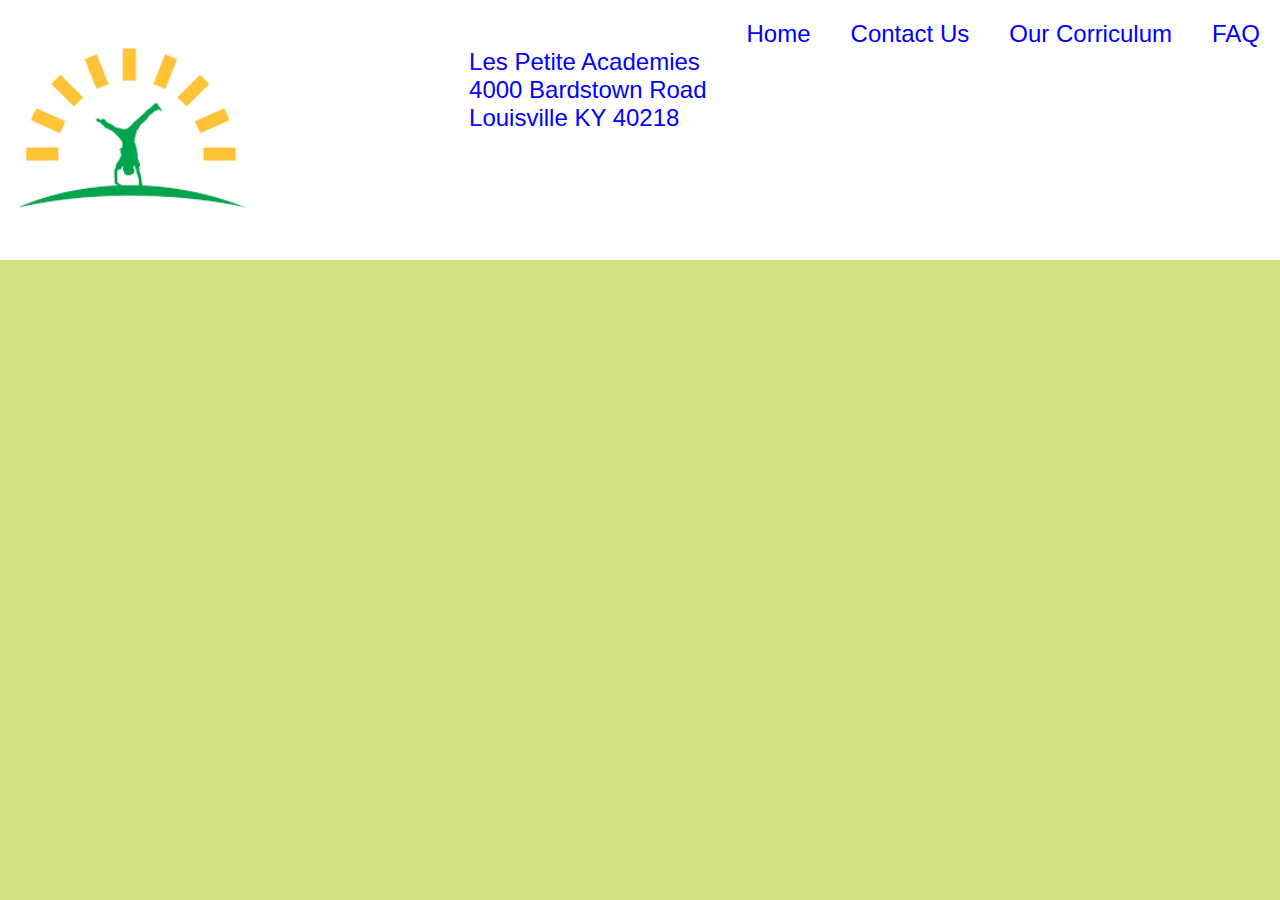
==== index.html @ 81596309 "asdfasdfasdf" ====
<html lang="en">
<head>
    <meta charset="UTF-8">
    <meta name="viewport" content="width=device-width, initial-scale=1.0">
    <meta http-equiv="X-UA-Compatible" content="ie=edge">
    <title>Le Petit Academies</title>
    <link rel="stylesheet" href="style.css">
</head>

<body>

    <header>
        <h1 > </h1>
        
<div class="topnav">
    <ul>
        <li>    <a href="#faq">FAQ</a></li>
        <li> <a href="#corriculum">Our Corriculum </a></li>
        <li> <a href="contact.html">Contact Us</a></li>
        <li> <a  class= "active" href="index.html">Home</a></li>
        <li> <a href="#petit">
            <br>Les Petite Academies
            <br>4000 Bardstown Road
            <br>Louisville KY 40218 </a></li>
        <li><img src="download.png"></li>

    </ul>

</div>   
    






</div>
    
    
    </header>





    
</body>
</html>
---- style.css ----
*{
    box-sizing: border-box;
}


body{
    background-color: rgba(182, 205, 50, 0.596);
    overflow: scroll;
    margin: 0%;
    
}

img{
    width: 20%;
    
}

.topnav{
    background-color: white;
    overflow: hidden;

}
.topnav a{
    float: right;
    text-decoration: none;
    font-family: 'Franklin Gothic Medium', 'Arial Narrow', Arial, sans-serif;
    text-align: left;
    padding: 20px ;
    font-size: 18pt;
    color: blue;

}

.topnav a:hover{
    color: black;
    background-color: aquamarine;
    
}

.topnav a:active{
    color: blueviolet;
    background-color: coral;

}

ul{
    list-style-type: none;
    margin: 0;
    padding: 0;
    position: sticky;
    overflow: hidden;
    top: 0%;
}

li a{
    display: block;

}
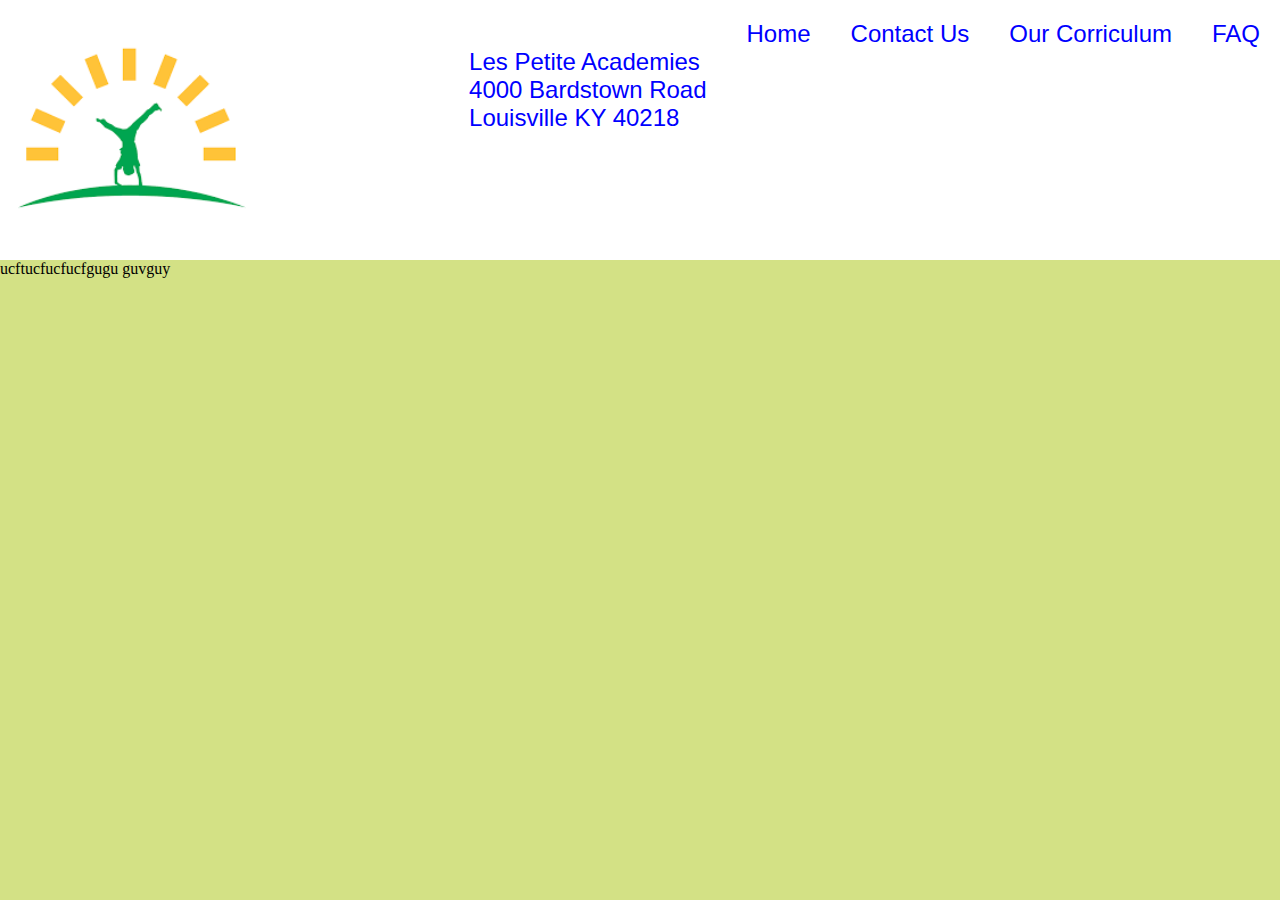
==== commit 448ff25e: "famous" ====
--- a/index.html
+++ b/index.html
@@ -29,7 +29,7 @@
 </div>   
     
 
-
+ucftucfucfucfgugu guvguy
 
 
 
